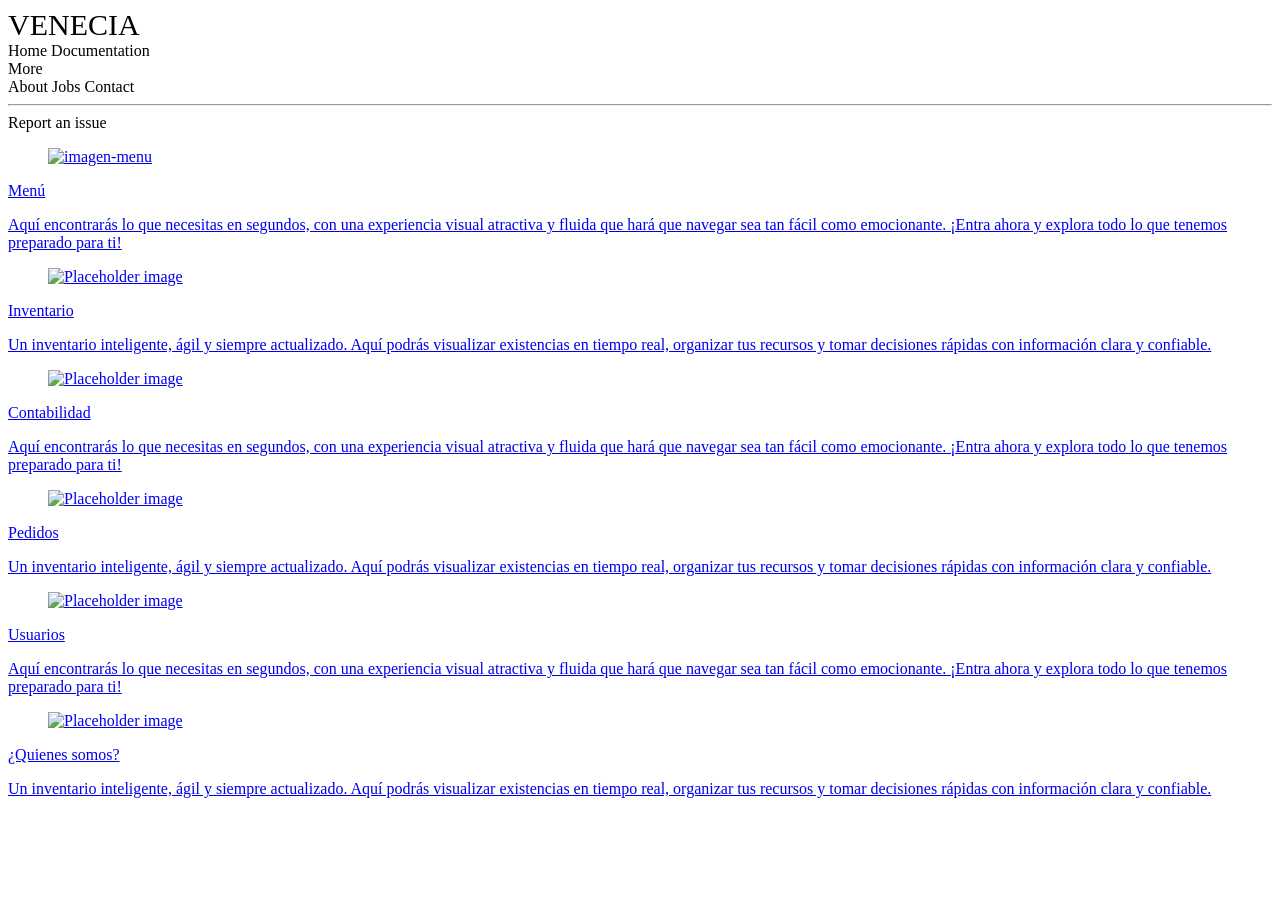
==== progprocidemental/index.html @ 6ba63df0 "Agregando carpeta del proyecto y nuevos campos de productos" ====
<!doctype html>
<html lang="en">

<head>
  <meta charset="UTF-8" />
  <meta name="viewport" content="width=device-width, initial-scale=1.0" />
  <link rel="stylesheet" href="https://cdn.jsdelivr.net/npm/bulma@1.0.4/css/bulma.min.css" />
  <title>Restaurante</title>
</head>

<body>
  <nav class="navbar" role="navigation" aria-label="main navigation">
    <div class="navbar-brand">
      <a class="navbar-item" style="color: black; font-size: 30px">VENECIA</a>
    </div>

    <div class="navbar-menu">
      <div class="navbar-start">
        <a class="navbar-item"> Home </a>

        <a class="navbar-item"> Documentation </a>

        <div class="navbar-item has-dropdown is-hoverable">
          <a class="navbar-link"> More </a>

          <div class="navbar-dropdown">
            <a class="navbar-item"> About </a>
            <a class="navbar-item is-selected"> Jobs </a>
            <a class="navbar-item"> Contact </a>
            <hr class="navbar-divider" />
            <a class="navbar-item"> Report an issue </a>
          </div>
        </div>
      </div>
    </div>
  </nav>

  <div class="columns">
    <div class="column">
      <div class="card">
        <div class="card-content">
          <div class="media">
            <a href="modulos/menu.html">
              <div class="media-left">
                <figure class="image is-128x128">
                  <img src="https://cdn-icons-png.flaticon.com/128/1046/1046747.png" alt="imagen-menu" />
                </figure>
              </div>
              <div class="media-content">
                <p class="title is-4">Menú</p>
                <p class="subtitle is-6">
                  Aquí encontrarás lo que necesitas en segundos, con una
                  experiencia visual atractiva y fluida que hará que navegar sea
                  tan fácil como emocionante. ¡Entra ahora y explora todo lo que
                  tenemos preparado para ti!
                </p>
              </div>
            </a>

          </div>
        </div>
      </div>
    </div>

    <div class="column">
      <div class="card">
        <div class="card-content">
          <div class="media">
            <a href="modulos/inventario.html">
              <div class="media-left">
                <figure class="image is-128x128">
                  <img src="https://cdn-icons-png.flaticon.com/128/10951/10951881.png" alt="Placeholder image" />
                </figure>
              </div>
              <div class="media-content">
                <p class="title is-4">Inventario</p>
                <p class="subtitle is-6">
                  Un inventario inteligente, ágil y siempre actualizado. Aquí podrás
                  visualizar existencias en tiempo real, organizar tus recursos
                  y tomar decisiones rápidas con información clara y confiable.
                </p>
              </div>
            </a>

          </div>
        </div>
      </div>
    </div>
  </div>


  <div class="columns">
    <div class="column">
      <div class="card">
        <div class="card-content">
          <div class="media">
            <a href="modulos/contabilidad.html">
              <div class="media-left">
                <figure class="image is-128x128">
                  <img src="https://cdn-icons-png.flaticon.com/128/1570/1570998.png" alt="Placeholder image" />
                </figure>
              </div>
              <div class="media-content">
                <p class="title is-4">Contabilidad</p>
                <p class="subtitle is-6">
                  Aquí encontrarás lo que necesitas en segundos, con una
                  experiencia visual atractiva y fluida que hará que navegar sea
                  tan fácil como emocionante. ¡Entra ahora y explora todo lo que
                  tenemos preparado para ti!
                </p>
              </div>
            </a>

          </div>
        </div>
      </div>
    </div>

    <div class="column">
      <div class="card">
        <div class="card-content">
          <div class="media">
            <a href="modulos/pedidos.html">
              <div class="media-left">
                <figure class="image is-128x128">
                  <img src="https://cdn-icons-png.flaticon.com/128/3500/3500833.png" alt="Placeholder image" />
                </figure>
              </div>
              <div class="media-content">
                <p class="title is-4">Pedidos</p>
                <p class="subtitle is-6">
                  Un inventario inteligente, ágil y siempre actualizado. Aquí podrás
                  visualizar existencias en tiempo real, organizar tus recursos
                  y tomar decisiones rápidas con información clara y confiable.
                </p>
              </div>
            </a>

          </div>
        </div>
      </div>
    </div>
  </div>

  <div class="columns">
    <div class="column">
      <div class="card">
        <div class="card-content">
          <div class="media">
            <a href="modulos/usuarios.html">
              <div class="media-left">
                <figure class="image is-128x128">
                  <img src="https://cdn-icons-png.flaticon.com/128/560/560277.png" alt="Placeholder image" />
                </figure>
              </div>
              <div class="media-content">
                <p class="title is-4">Usuarios</p>
                <p class="subtitle is-6">
                  Aquí encontrarás lo que necesitas en segundos, con una
                  experiencia visual atractiva y fluida que hará que navegar sea
                  tan fácil como emocionante. ¡Entra ahora y explora todo lo que
                  tenemos preparado para ti!
                </p>
              </div>
            </a>

          </div>
        </div>
      </div>
    </div>

    <div class="column">
      <div class="card">
        <div class="card-content">
          <div class="media">
            <a href="modulos/quienes_somos.html">
              <div class="media-left">
                <figure class="image is-128x128">
                  <img src="https://cdn-icons-png.flaticon.com/128/3061/3061341.png" alt="Placeholder image" />
                </figure>
              </div>
              <div class="media-content">
                <p class="title is-4">¿Quienes somos?</p>
                <p class="subtitle is-6">
                  Un inventario inteligente, ágil y siempre actualizado. Aquí podrás
                  visualizar existencias en tiempo real, organizar tus recursos
                  y tomar decisiones rápidas con información clara y confiable.
                </p>
              </div>
            </a>

          </div>
        </div>
      </div>
    </div>
  </div>


</body>

</html>

<!-- 
Menu
Inventario
Quienes somos
Usuarios
Pedido
Contabilidad -->
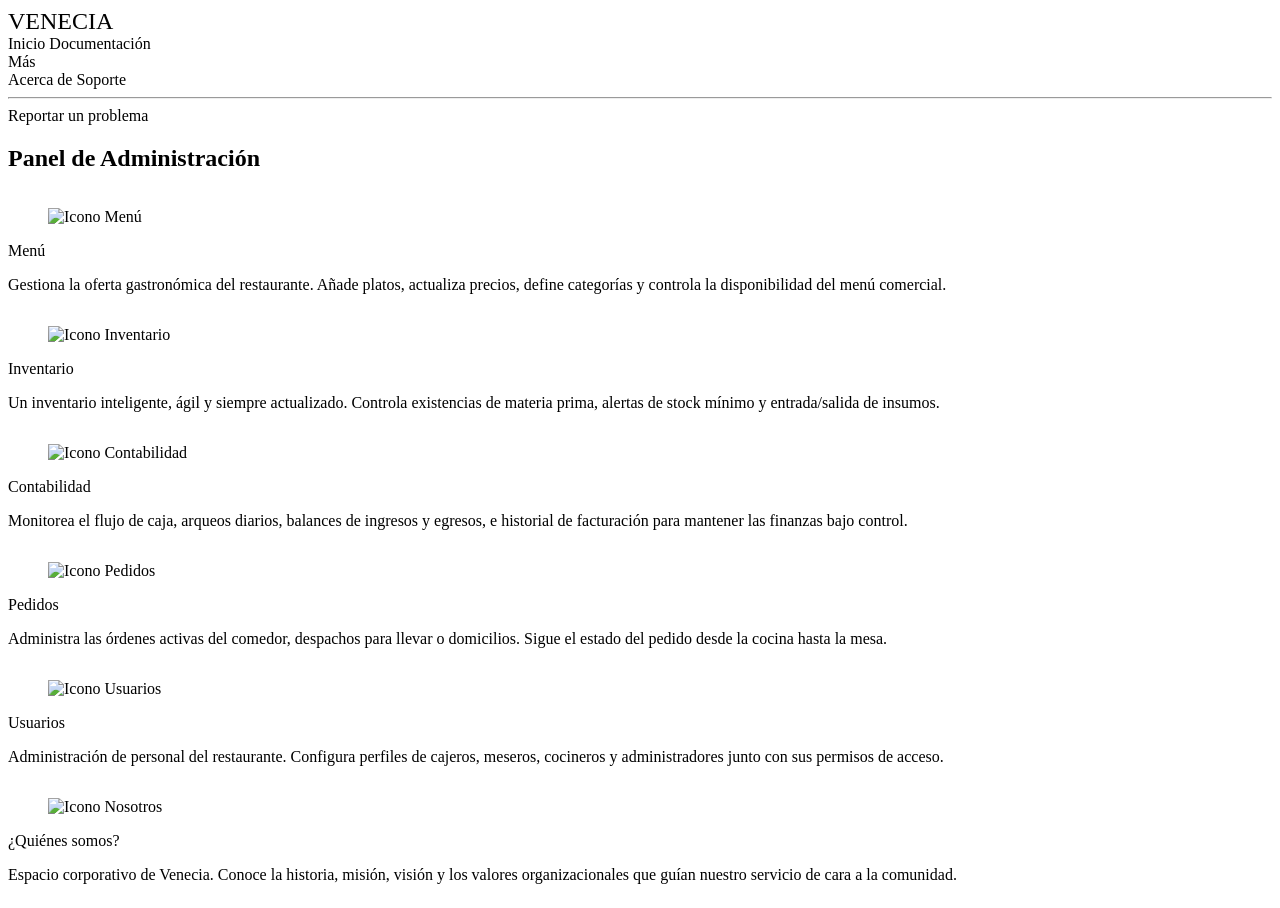
==== commit a53dbc53: "modify_module_contabilidad : Add inputs and styles" ====
--- a/progprocidemental/index.html
+++ b/progprocidemental/index.html
@@ -1,209 +1,203 @@
-<!doctype html>
-<html lang="en">
+<!DOCTYPE html>
+<html lang="es">
 
 <head>
   <meta charset="UTF-8" />
   <meta name="viewport" content="width=device-width, initial-scale=1.0" />
   <link rel="stylesheet" href="https://cdn.jsdelivr.net/npm/bulma@1.0.4/css/bulma.min.css" />
-  <title>Restaurante</title>
+  <title>Restaurante - Panel Principal</title>
+  <style>
+    /* Pequeño ajuste para que los enlaces no cambien el color del texto interno */
+    .card-link {
+      text-decoration: none;
+      color: inherit;
+      display: flex;
+      width: 100%;
+    }
+    .card {
+      height: 100%;
+      transition: transform 0.2s ease, box-shadow 0.2s ease;
+    }
+    .card:hover {
+      transform: translateY(-5px);
+      box-shadow: 0 8px 16px rgba(0,0,0,0.1);
+    }
+  </style>
 </head>
 
 <body>
-  <nav class="navbar" role="navigation" aria-label="main navigation">
+  <!-- Barra de Navegación -->
+  <nav class="navbar is-dark" role="navigation" aria-label="main navigation">
     <div class="navbar-brand">
-      <a class="navbar-item" style="color: black; font-size: 30px">VENECIA</a>
+      <a class="navbar-item has-text-weight-bold" style="font-size: 24px;">VENECIA</a>
     </div>
 
     <div class="navbar-menu">
       <div class="navbar-start">
-        <a class="navbar-item"> Home </a>
-
-        <a class="navbar-item"> Documentation </a>
-
+        <a class="navbar-item">Inicio</a>
+        <a class="navbar-item">Documentación</a>
         <div class="navbar-item has-dropdown is-hoverable">
-          <a class="navbar-link"> More </a>
-
+          <a class="navbar-link">Más</a>
           <div class="navbar-dropdown">
-            <a class="navbar-item"> About </a>
-            <a class="navbar-item is-selected"> Jobs </a>
-            <a class="navbar-item"> Contact </a>
+            <a class="navbar-item">Acerca de</a>
+            <a class="navbar-item">Soporte</a>
             <hr class="navbar-divider" />
-            <a class="navbar-item"> Report an issue </a>
+            <a class="navbar-item">Reportar un problema</a>
           </div>
         </div>
       </div>
     </div>
   </nav>
 
-  <div class="columns">
-    <div class="column">
-      <div class="card">
-        <div class="card-content">
-          <div class="media">
-            <a href="modulos/menu.html">
-              <div class="media-left">
-                <figure class="image is-128x128">
-                  <img src="https://cdn-icons-png.flaticon.com/128/1046/1046747.png" alt="imagen-menu" />
-                </figure>
-              </div>
-              <div class="media-content">
-                <p class="title is-4">Menú</p>
-                <p class="subtitle is-6">
-                  Aquí encontrarás lo que necesitas en segundos, con una
-                  experiencia visual atractiva y fluida que hará que navegar sea
-                  tan fácil como emocionante. ¡Entra ahora y explora todo lo que
-                  tenemos preparado para ti!
-                </p>
-              </div>
-            </a>
-
-          </div>
-        </div>
+  <!-- Contenedor Principal con Margen -->
+  <section class="section">
+    <div class="container">
+      <h1 class="title has-text-centered mb-6">Panel de Administración</h1>
+      
+      <!-- Un solo contenedor multi-línea para todas las tarjetas -->
+      <div class="columns is-multiline">
+
+        <!-- Módulo: Menú -->
+        <div class="column is-6">
+          <div class="card">
+            <div class="card-content">
+              <a href="menu.html" class="card-link">
+                <div class="media">
+                  <div class="media-left">
+                    <figure class="image is-96x96">
+                      <img src="https://cdn-icons-png.flaticon.com/128/1046/1046747.png" alt="Icono Menú" />
+                    </figure>
+                  </div>
+                  <div class="media-content">
+                    <p class="title is-4">Menú</p>
+                    <p class="subtitle is-6 has-text-grey">
+                      Gestiona la oferta gastronómica del restaurante. Añade platos, actualiza precios, define categorías y controla la disponibilidad del menú comercial.
+                    </p>
+                  </div>
+                </div>
+              </a>
+            </div>
+          </div>
+        </div>
+
+        <!-- Módulo: Inventario -->
+        <div class="column is-6">
+          <div class="card">
+            <div class="card-content">
+              <a href="inventario.html" class="card-link">
+                <div class="media">
+                  <div class="media-left">
+                    <figure class="image is-96x96">
+                      <img src="https://cdn-icons-png.flaticon.com/128/10951/10951881.png" alt="Icono Inventario" />
+                    </figure>
+                  </div>
+                  <div class="media-content">
+                    <p class="title is-4">Inventario</p>
+                    <p class="subtitle is-6 has-text-grey">
+                      Un inventario inteligente, ágil y siempre actualizado. Controla existencias de materia prima, alertas de stock mínimo y entrada/salida de insumos.
+                    </p>
+                  </div>
+                </div>
+              </a>
+            </div>
+          </div>
+        </div>
+
+        <!-- Módulo: Contabilidad -->
+        <div class="column is-6">
+          <div class="card">
+            <div class="card-content">
+              <a href="contabilidad.html" class="card-link">
+                <div class="media">
+                  <div class="media-left">
+                    <figure class="image is-96x96">
+                      <img src="https://cdn-icons-png.flaticon.com/128/1570/1570998.png" alt="Icono Contabilidad" />
+                    </figure>
+                  </div>
+                  <div class="media-content">
+                    <p class="title is-4">Contabilidad</p>
+                    <p class="subtitle is-6 has-text-grey">
+                      Monitorea el flujo de caja, arqueos diarios, balances de ingresos y egresos, e historial de facturación para mantener las finanzas bajo control.
+                    </p>
+                  </div>
+                </div>
+              </a>
+            </div>
+          </div>
+        </div>
+
+        <!-- Módulo: Pedidos -->
+        <div class="column is-6">
+          <div class="card">
+            <div class="card-content">
+              <a href="pedidos.html" class="card-link">
+                <div class="media">
+                  <div class="media-left">
+                    <figure class="image is-96x96">
+                      <img src="https://cdn-icons-png.flaticon.com/128/3500/3500833.png" alt="Icono Pedidos" />
+                    </figure>
+                  </div>
+                  <div class="media-content">
+                    <p class="title is-4">Pedidos</p>
+                    <p class="subtitle is-6 has-text-grey">
+                      Administra las órdenes activas del comedor, despachos para llevar o domicilios. Sigue el estado del pedido desde la cocina hasta la mesa.
+                    </p>
+                  </div>
+                </div>
+              </a>
+            </div>
+          </div>
+        </div>
+
+        <!-- Módulo: Usuarios -->
+        <div class="column is-6">
+          <div class="card">
+            <div class="card-content">
+              <a href="usuarios.html" class="card-link">
+                <div class="media">
+                  <div class="media-left">
+                    <figure class="image is-96x96">
+                      <img src="https://cdn-icons-png.flaticon.com/128/560/560277.png" alt="Icono Usuarios" />
+                    </figure>
+                  </div>
+                  <div class="media-content">
+                    <p class="title is-4">Usuarios</p>
+                    <p class="subtitle is-6 has-text-grey">
+                      Administración de personal del restaurante. Configura perfiles de cajeros, meseros, cocineros y administradores junto con sus permisos de acceso.
+                    </p>
+                  </div>
+                </div>
+              </a>
+            </div>
+          </div>
+        </div>
+
+        <!-- Módulo: ¿Quiénes Somos? -->
+        <div class="column is-6">
+          <div class="card">
+            <div class="card-content">
+              <a href="quienes_somos.html" class="card-link">
+                <div class="media">
+                  <div class="media-left">
+                    <figure class="image is-96x96">
+                      <img src="https://cdn-icons-png.flaticon.com/128/3061/3061341.png" alt="Icono Nosotros" />
+                    </figure>
+                  </div>
+                  <div class="media-content">
+                    <p class="title is-4">¿Quiénes somos?</p>
+                    <p class="subtitle is-6 has-text-grey">
+                      Espacio corporativo de Venecia. Conoce la historia, misión, visión y los valores organizacionales que guían nuestro servicio de cara a la comunidad.
+                    </p>
+                  </div>
+                </div>
+              </a>
+            </div>
+          </div>
+        </div>
+
       </div>
     </div>
-
-    <div class="column">
-      <div class="card">
-        <div class="card-content">
-          <div class="media">
-            <a href="modulos/inventario.html">
-              <div class="media-left">
-                <figure class="image is-128x128">
-                  <img src="https://cdn-icons-png.flaticon.com/128/10951/10951881.png" alt="Placeholder image" />
-                </figure>
-              </div>
-              <div class="media-content">
-                <p class="title is-4">Inventario</p>
-                <p class="subtitle is-6">
-                  Un inventario inteligente, ágil y siempre actualizado. Aquí podrás
-                  visualizar existencias en tiempo real, organizar tus recursos
-                  y tomar decisiones rápidas con información clara y confiable.
-                </p>
-              </div>
-            </a>
-
-          </div>
-        </div>
-      </div>
-    </div>
-  </div>
-
-
-  <div class="columns">
-    <div class="column">
-      <div class="card">
-        <div class="card-content">
-          <div class="media">
-            <a href="modulos/contabilidad.html">
-              <div class="media-left">
-                <figure class="image is-128x128">
-                  <img src="https://cdn-icons-png.flaticon.com/128/1570/1570998.png" alt="Placeholder image" />
-                </figure>
-              </div>
-              <div class="media-content">
-                <p class="title is-4">Contabilidad</p>
-                <p class="subtitle is-6">
-                  Aquí encontrarás lo que necesitas en segundos, con una
-                  experiencia visual atractiva y fluida que hará que navegar sea
-                  tan fácil como emocionante. ¡Entra ahora y explora todo lo que
-                  tenemos preparado para ti!
-                </p>
-              </div>
-            </a>
-
-          </div>
-        </div>
-      </div>
-    </div>
-
-    <div class="column">
-      <div class="card">
-        <div class="card-content">
-          <div class="media">
-            <a href="modulos/pedidos.html">
-              <div class="media-left">
-                <figure class="image is-128x128">
-                  <img src="https://cdn-icons-png.flaticon.com/128/3500/3500833.png" alt="Placeholder image" />
-                </figure>
-              </div>
-              <div class="media-content">
-                <p class="title is-4">Pedidos</p>
-                <p class="subtitle is-6">
-                  Un inventario inteligente, ágil y siempre actualizado. Aquí podrás
-                  visualizar existencias en tiempo real, organizar tus recursos
-                  y tomar decisiones rápidas con información clara y confiable.
-                </p>
-              </div>
-            </a>
-
-          </div>
-        </div>
-      </div>
-    </div>
-  </div>
-
-  <div class="columns">
-    <div class="column">
-      <div class="card">
-        <div class="card-content">
-          <div class="media">
-            <a href="modulos/usuarios.html">
-              <div class="media-left">
-                <figure class="image is-128x128">
-                  <img src="https://cdn-icons-png.flaticon.com/128/560/560277.png" alt="Placeholder image" />
-                </figure>
-              </div>
-              <div class="media-content">
-                <p class="title is-4">Usuarios</p>
-                <p class="subtitle is-6">
-                  Aquí encontrarás lo que necesitas en segundos, con una
-                  experiencia visual atractiva y fluida que hará que navegar sea
-                  tan fácil como emocionante. ¡Entra ahora y explora todo lo que
-                  tenemos preparado para ti!
-                </p>
-              </div>
-            </a>
-
-          </div>
-        </div>
-      </div>
-    </div>
-
-    <div class="column">
-      <div class="card">
-        <div class="card-content">
-          <div class="media">
-            <a href="modulos/quienes_somos.html">
-              <div class="media-left">
-                <figure class="image is-128x128">
-                  <img src="https://cdn-icons-png.flaticon.com/128/3061/3061341.png" alt="Placeholder image" />
-                </figure>
-              </div>
-              <div class="media-content">
-                <p class="title is-4">¿Quienes somos?</p>
-                <p class="subtitle is-6">
-                  Un inventario inteligente, ágil y siempre actualizado. Aquí podrás
-                  visualizar existencias en tiempo real, organizar tus recursos
-                  y tomar decisiones rápidas con información clara y confiable.
-                </p>
-              </div>
-            </a>
-
-          </div>
-        </div>
-      </div>
-    </div>
-  </div>
-
-
+  </section>
 </body>
 
-</html>
-
-<!-- 
-Menu
-Inventario
-Quienes somos
-Usuarios
-Pedido
-Contabilidad -->+</html>
